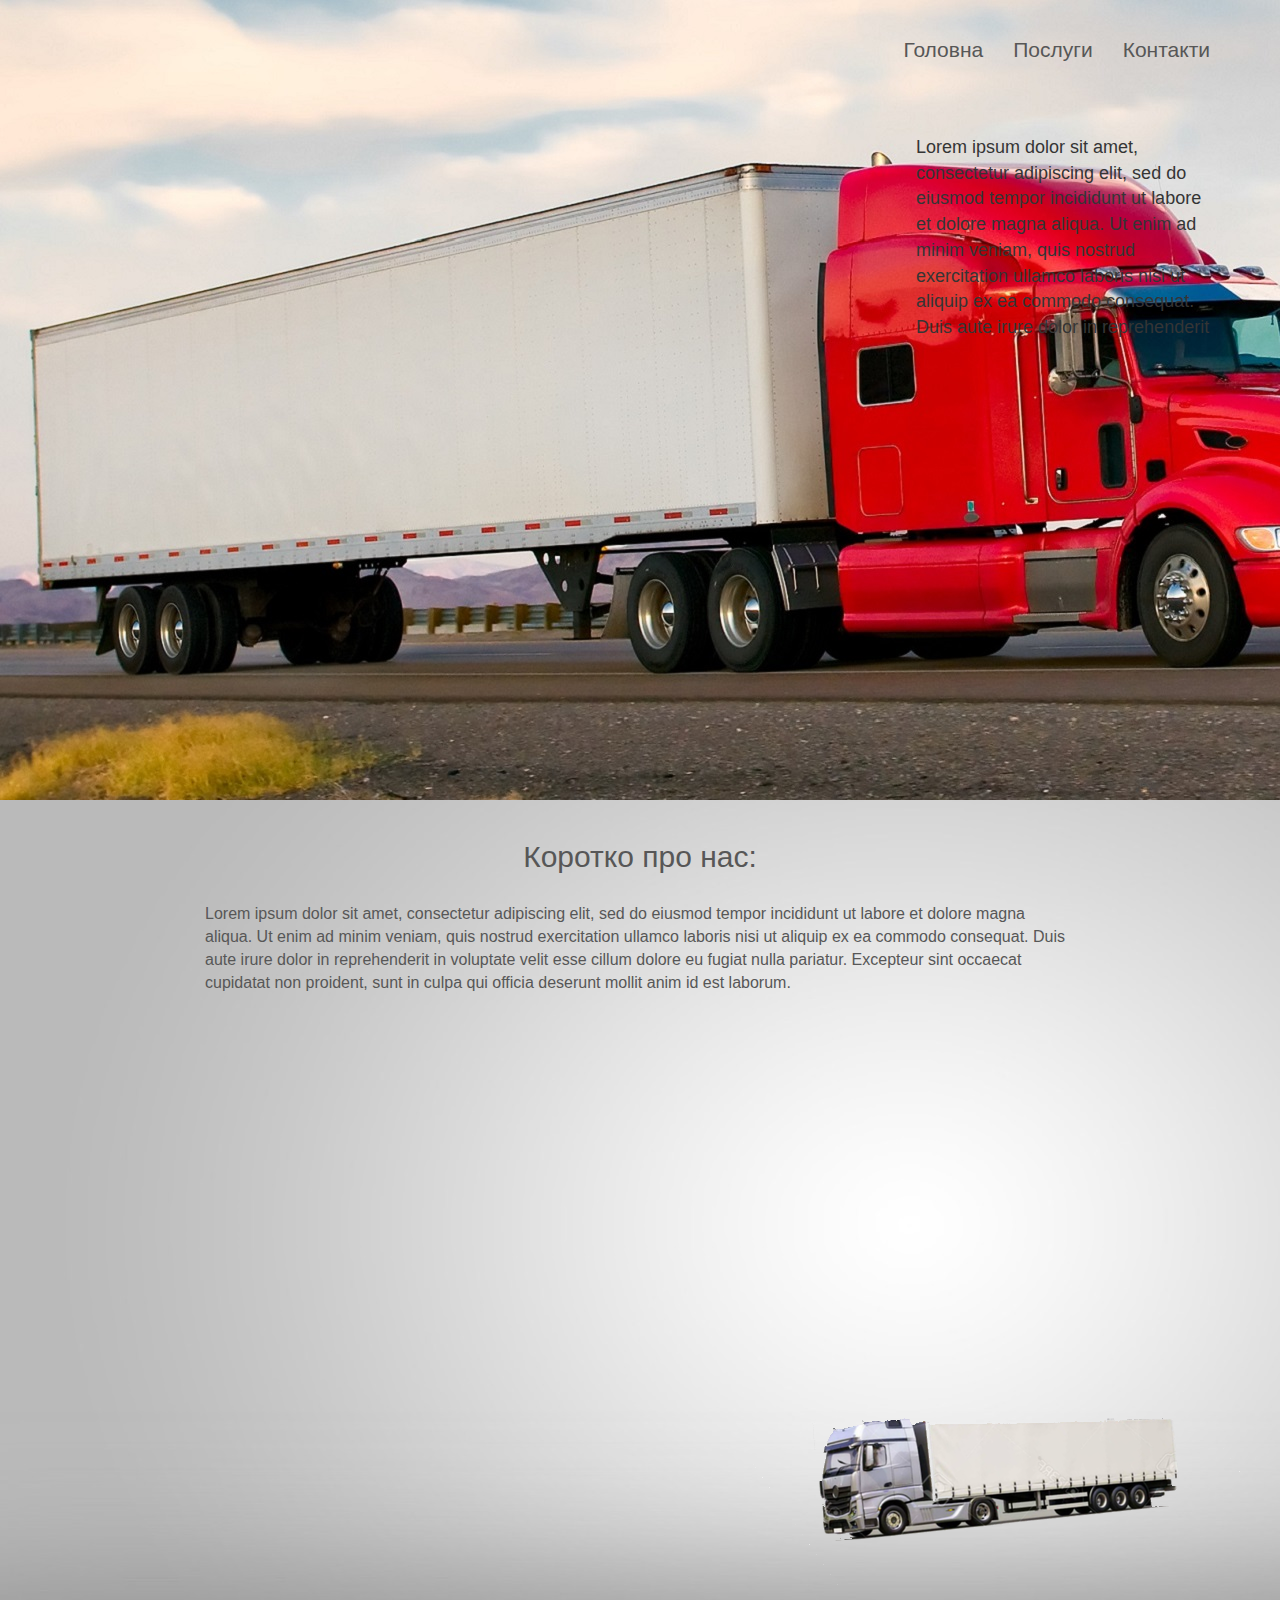
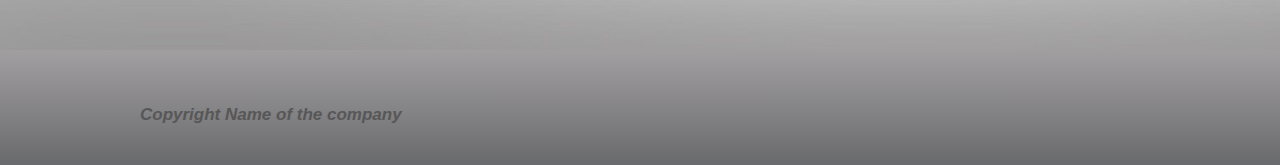
==== index.html @ d2584e8a "First version" ====
<!doctype html>
<html lang="ua">
<head>
  <meta charset="utf-8">
  <meta http-equiv="X-UA-Compatible" content="IE=edge">
  <meta name="viewport" content="width=device-width, initial-scale=1">

  <!-- CSS -->
  <link href="css/bootstrap.min.css" rel="stylesheet">
  <link rel="stylesheet" type="text/css" href="css/style.css">

  <meta content="Транспортна компанія" name="description">
  <title>Транспортна компанія</title>

  <script src="js/bootstrap.min.js" type="text/javascript"></script>
  <script src="http://ajax.googleapis.com/ajax/libs/jquery/1.10.1/jquery.min.js"></script>      

  <!-- HTML5 shim and Respond.js for IE8 support of HTML5 elements and media queries -->
  <!-- WARNING: Respond.js doesn't work if you view the page via file:// -->
    <!--[if lt IE 9]>
      <script src="https://oss.maxcdn.com/html5shiv/3.7.2/html5shiv.min.js"></script>
      <script src="https://oss.maxcdn.com/respond/1.4.2/respond.min.js"></script>
      <![endif]-->

    </head>
    <body>
      <section class="page">
        <div class="head-container">
          <nav class="navbar navbar-default" role="navigation">
            <div class="navbar-inner">
              <div class="container">

                <div class="navbar-header">
                 <!--  <button type = "button" class = "navbar-toggle" 
                    data-toggle = "collapse" data-target = "#myNavbar">
                    <span class = "sr-only">Toggle navigation</span>
                    <span class = "icon-bar"></span>
                    <span class = "icon-bar"></span>
                    <span class = "icon-bar"></span>
                  </button> -->

                  <!-- <a href="/" class="logo">
                   <img src="images/LogoMakr.png" width="60px" height="60px" alt="Logo">                   
                 </a> -->
               </div>   

               <!-- <div class="collapse navbar-collapse" id="myNavbar"> -->
                <ul class= "nav navbar-nav navbar-right">
                  <li>
                    <a href="index.html">Головна</a>
                  </li>
                  <li>
                    <a href="service.html">Послуги</a>
                  </li>
                  <!-- <li>
                    <a href="/photos">Фотогалерея</a>
                  </li> -->
                  <!-- <li>
                    <a href="/point4">Point4</a>
                  </li>
                  <li>
                    <a href="/point5">Point5</a>
                  </li> -->
                  <li>
                    <a href="contacts.html">Контакти</a>
                  </li>
                </ul>
             <!--  </div>   -->         
               
            </div>
          </div>
        </nav>
      </div>

     <!--  <div class="container">
        <br>
        <div id="myCarousel" class="carousel slide" data-ride="carousel" data-interval="5000">
          <ol class="carousel-indicators">
            <li data-target="#myCarousel" data-slide-to="0" class="active"></li>
            <li data-target="#myCarousel" data-slide-to="1"></li>
          </ol>

          <div class="carousel-inner" role="listbox">

            <div class="item active">
              <img src="images/truck.jpg" >
            </div>

            <div class="item">
              <img src="images/road.jpg" width="560" height="345">
            </div>

          </div>
        </div>
      </div> -->

      <div class="main-page" id="main_page">
        <div class="main-image">
          <div class="short-info">
            Lorem ipsum dolor sit amet, consectetur adipiscing elit, sed do eiusmod tempor incididunt ut labore et dolore magna aliqua. Ut enim ad minim veniam, quis nostrud exercitation ullamco laboris nisi ut aliquip ex ea commodo consequat. Duis aute irure dolor in reprehenderit 
          </div>
        </div>

        <div class="content-container" >
        <div class="container">
          <h2 class="content-title">Коротко про нас:</h2>
          <p class="content-lead">
            Lorem ipsum dolor sit amet, consectetur adipiscing elit, sed do eiusmod tempor incididunt ut labore et dolore magna aliqua. Ut enim ad minim veniam, quis nostrud exercitation ullamco laboris nisi ut aliquip ex ea commodo consequat. Duis aute irure dolor in reprehenderit in voluptate velit esse cillum dolore eu fugiat nulla pariatur. Excepteur sint occaecat cupidatat non proident, sunt in culpa qui officia deserunt mollit anim id est laborum.
          </p>
        </div>
        <div class="mini-truck">
        </div>
      </div>
      </div>
        


      
      <footer>
        <div class="footer-container">
          <p class="footer-head">Copyright Name of the company</p>
        </div>
      </footer>
    </section>

    
  </body>
  </html>
---- css/style.css ----
.container::before {
    display: table;
    content: "";
}
.navbar:before, .navbar:after{
	content: " ";
    display: table;
}
*:before, *:after{
	box-sizing: border-box;
}
.navbar:after{
	clear: both;
}
.carousel-inner > .item > img,
  .carousel-inner > .item > a > img {
      width: 1000%;
      margin: auto;
}
.navbar{
	display: table-cell;
    vertical-align: middle;
    background-color: transparent;
    
    /*background-color: #000000;*/
}

.navbar-default{
    border-color: transparent;
}

.navbar-default .navbar-nav>li>a{
    color: #575757;
}

.navbar-default .navbar-nav>li>a:hover{
    background: #B5B5B5;
    border-radius: 8px;
}

.head-container{
	display: table;
    position: absolute;
    height: 100px;
    width: 100%;
    font-size: 150%;
}
.navbar-inner{
	margin-left: auto;
    margin-right: auto; 

}
.main-image{
	background-image: url("../images/red-truck.jpg");
    background-color: #cccccc;    
    height: 800px;
   /* width:100%;*/
    background-repeat: no-repeat;
    padding-top: 100px;
}

/*@media only screen and (min-width: 200px){
    .short-info {
        position: absolute;
        right: 15%;
        top: 15%;
    }
}*/


.short-info{
    position: absolute;
    right: 5%;
    top: 15%;
    font-size: 18px;
    color: #353535;
    width: 300px;
}
.main-page{
    font-family: 'Open Sans', sans-serif;

}
.content-container{	
	width: 100%;
    height: 850px;
    color: #575757;
    background-color: #A29A98;     
    background-image: url("../images/grey-gradient.jpg");
    
    position: relative;
    font-family: 'Open Sans', sans-serif;
}

.content-container .container{
    text-align: center;
    padding-top: 40px;
    width: 900px;
}

.content-title{
    margin-top: 50px;
    font-size: 30px;
    font-weight: normal;
    font-family: 'Open Sans', sans-serif;
    display: inline;
    margin-bottom: 30px;
}

.content-lead{
    margin-top: 30px;
    text-align: left;
    font-size: 16px;
    font-weight: 300;
    font-family: 'Open Sans', sans-serif;    
}

.footer-container{
    margin: 0 auto;
    width: 1000px;
    height: 115px;
    padding: 20px 0 0;
    padding-top: 50px;
    /*margin-top: 20px;*/
}

footer{
    width: 100%;
    height: 115px;  
    background: #a29fa1; 
    background: -webkit-linear-gradient(to top, #696A6D, #a29fa1); 
    background: -o-linear-gradient(to top, #696A6D, #a29fa1); 
    background: -moz-linear-gradient(to top, #696A6D, #a29fa1); 
    background: linear-gradient(to top, #696A6D, #a29fa1); 

    font-style: italic;
    font-weight: bold;
    font-size: 12px;
}

footer:before, footer:after {
    content: " ";
    display: table;
}

footer:after{
    clear: both;
}

.footer-head{
    color: #575757;
    font-size: 17px;
    font-weight: 700;
    line-height: 30px;
    margin-bottom: 10px;
}

.service-container{
    padding-top: 100px;
}

.map{
    width:100%;
    height:380px;
}

.mini-truck{
    width: 600px;
    height: 450px;
    position: absolute;
    right: 0px;
    bottom: 20px;   
    background-image: url("../images/mini-truck3.png");
    background-repeat: no-repeat;
}
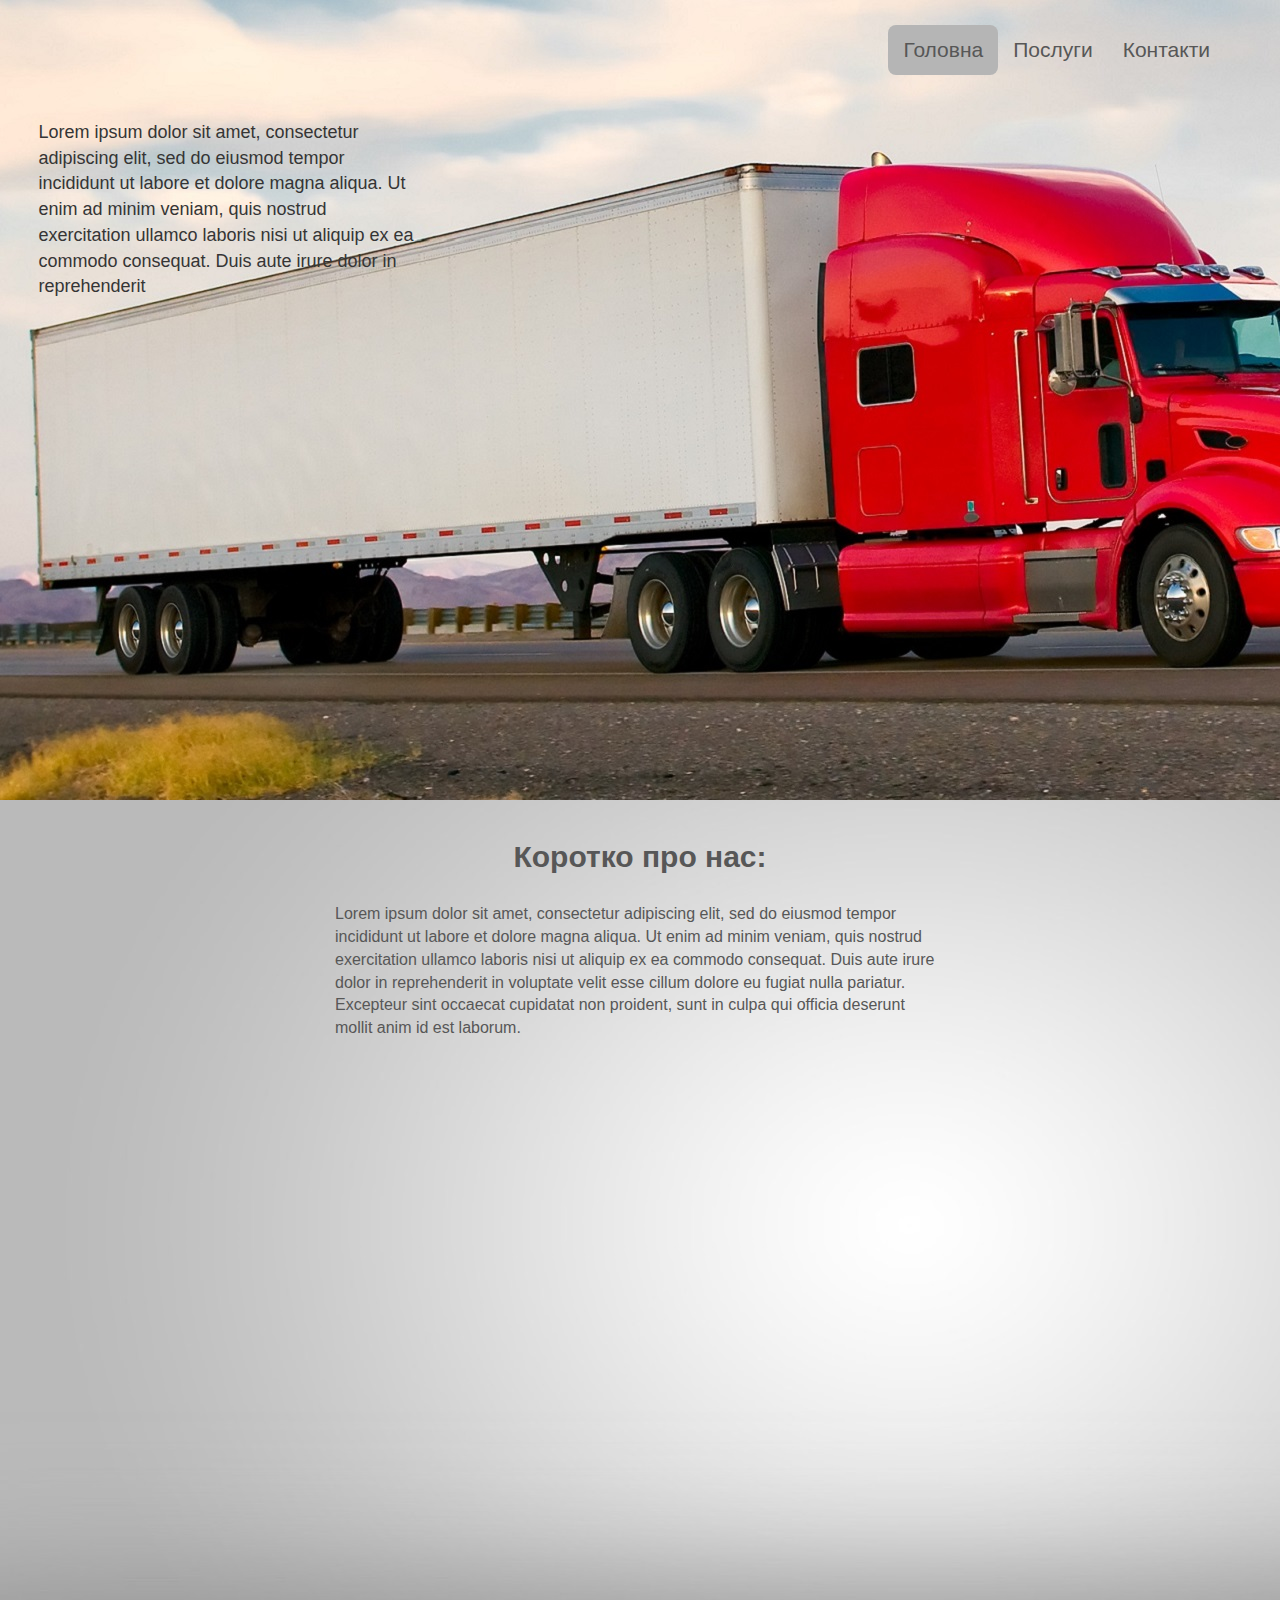
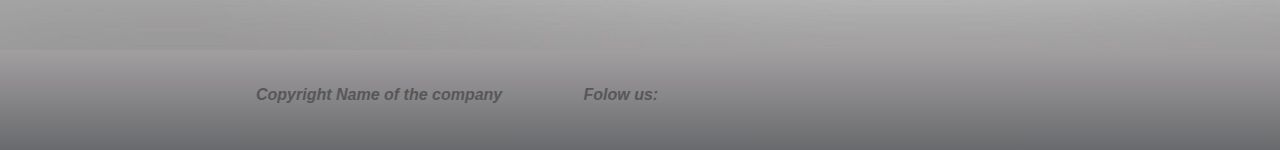
==== commit c6687869: "Fixed scalling problems" ====
--- a/index.html
+++ b/index.html
@@ -8,12 +8,14 @@
   <!-- CSS -->
   <link href="css/bootstrap.min.css" rel="stylesheet">
   <link rel="stylesheet" type="text/css" href="css/style.css">
+  <link rel="stylesheet" href="css/font-awesome.min.css">
 
   <meta content="Транспортна компанія" name="description">
+
+  <link rel="shortcut icon" href="images/favicon.ico" type="image/x-icon">
   <title>Транспортна компанія</title>
 
-  <script src="js/bootstrap.min.js" type="text/javascript"></script>
-  <script src="http://ajax.googleapis.com/ajax/libs/jquery/1.10.1/jquery.min.js"></script>      
+        
 
   <!-- HTML5 shim and Respond.js for IE8 support of HTML5 elements and media queries -->
   <!-- WARNING: Respond.js doesn't work if you view the page via file:// -->
@@ -25,52 +27,8 @@
     </head>
     <body>
       <section class="page">
-        <div class="head-container">
-          <nav class="navbar navbar-default" role="navigation">
-            <div class="navbar-inner">
-              <div class="container">
 
-                <div class="navbar-header">
-                 <!--  <button type = "button" class = "navbar-toggle" 
-                    data-toggle = "collapse" data-target = "#myNavbar">
-                    <span class = "sr-only">Toggle navigation</span>
-                    <span class = "icon-bar"></span>
-                    <span class = "icon-bar"></span>
-                    <span class = "icon-bar"></span>
-                  </button> -->
 
-                  <!-- <a href="/" class="logo">
-                   <img src="images/LogoMakr.png" width="60px" height="60px" alt="Logo">                   
-                 </a> -->
-               </div>   
-
-               <!-- <div class="collapse navbar-collapse" id="myNavbar"> -->
-                <ul class= "nav navbar-nav navbar-right">
-                  <li>
-                    <a href="index.html">Головна</a>
-                  </li>
-                  <li>
-                    <a href="service.html">Послуги</a>
-                  </li>
-                  <!-- <li>
-                    <a href="/photos">Фотогалерея</a>
-                  </li> -->
-                  <!-- <li>
-                    <a href="/point4">Point4</a>
-                  </li>
-                  <li>
-                    <a href="/point5">Point5</a>
-                  </li> -->
-                  <li>
-                    <a href="contacts.html">Контакти</a>
-                  </li>
-                </ul>
-             <!--  </div>   -->         
-               
-            </div>
-          </div>
-        </nav>
-      </div>
 
      <!--  <div class="container">
         <br>
@@ -94,22 +52,70 @@
         </div>
       </div> -->
 
-      <div class="main-page" id="main_page">
+      <div class="main-page" id="main_page">        
         <div class="main-image">
+          <div class="head-container container">          
+          <nav class="navbar navbar-default" role="navigation">
+            <div class="navbar-inner">
+              <div class="container">
+
+                <div class="navbar-header">
+
+                  <!-- <a class = "navbar-toggle" 
+                    data-toggle = "collapse" data-target = "#myNavbar">
+                    <span class = "sr-only">Toggle navigation</span>
+                    <span class = "icon-bar"></span>
+                    <span class = "icon-bar"></span>
+                    <span class = "icon-bar"></span>
+                  </a> -->
+
+                  <!-- <a href="/" class="logo">
+                   <img src="images/LogoMakr.png" width="60px" height="60px" alt="Logo">                   
+                 </a> -->
+               </div>   
+
+             <!--   <div class="navbar-collapse collapse" id="myNavbar"> -->
+                <ul class= "nav navbar-nav navbar-right">
+                  <li>
+                    <a class="active" href="index.html">Головна</a>
+                  </li>
+                  <li>
+                    <a href="service.html">Послуги</a>
+                  </li>
+                  <!-- <li>
+                    <a href="/photos">Фотогалерея</a>
+                  </li> -->
+                  <!-- <li>
+                    <a href="/point4">Point4</a>
+                  </li>
+                  <li>
+                    <a href="/point5">Point5</a>
+                  </li> -->
+                  <li>
+                    <a href="contacts.html">Контакти</a>
+                  </li>
+                </ul>
+             <!--  </div>       -->  
+               
+               </div>
+              </div>
+            </nav>
+          </div>
+
           <div class="short-info">
             Lorem ipsum dolor sit amet, consectetur adipiscing elit, sed do eiusmod tempor incididunt ut labore et dolore magna aliqua. Ut enim ad minim veniam, quis nostrud exercitation ullamco laboris nisi ut aliquip ex ea commodo consequat. Duis aute irure dolor in reprehenderit 
           </div>
         </div>
 
-        <div class="content-container" >
+        <div class="content-container main-container-height" >
         <div class="container">
           <h2 class="content-title">Коротко про нас:</h2>
           <p class="content-lead">
             Lorem ipsum dolor sit amet, consectetur adipiscing elit, sed do eiusmod tempor incididunt ut labore et dolore magna aliqua. Ut enim ad minim veniam, quis nostrud exercitation ullamco laboris nisi ut aliquip ex ea commodo consequat. Duis aute irure dolor in reprehenderit in voluptate velit esse cillum dolore eu fugiat nulla pariatur. Excepteur sint occaecat cupidatat non proident, sunt in culpa qui officia deserunt mollit anim id est laborum.
           </p>
         </div>
-        <div class="mini-truck">
-        </div>
+        <!-- <div class="mini-truck">
+        </div> -->
       </div>
       </div>
         
@@ -118,11 +124,20 @@
       
       <footer>
         <div class="footer-container">
-          <p class="footer-head">Copyright Name of the company</p>
+          <div class="footer-head">Copyright Name of the company</div>
+          <div class="follow-us">
+            Folow us:
+            <a class="vk-icon" href="https://www.vk.com/"><i class="fa fa-vk fa-2x" aria-hidden="true"></i></a>
+            <a class="facebook-icon" href="https://www.facebook.com/"><i class="fa fa-facebook-square fa-2x" aria-hidden="true"></i></a>
+            <a class="instagram-icon" href="https://www.instagram.com/"><i class="fa fa-instagram fa-2x" aria-hidden="true"></i></a>
+          </div>
         </div>
       </footer>
     </section>
 
     
+
+    <script src="js/bootstrap.min.js" type="text/javascript"></script>
+    <script src="http://ajax.googleapis.com/ajax/libs/jquery/1.10.1/jquery.min.js"></script>
   </body>
   </html>--- a/css/style.css
+++ b/css/style.css
@@ -1,22 +1,31 @@
+section{
+    font-family: 'Open Sans', sans-serif;
+}
+
 .container::before {
     display: table;
     content: "";
 }
+
 .navbar:before, .navbar:after{
 	content: " ";
     display: table;
 }
+
 *:before, *:after{
 	box-sizing: border-box;
 }
+
 .navbar:after{
 	clear: both;
 }
+
 .carousel-inner > .item > img,
   .carousel-inner > .item > a > img {
       width: 1000%;
       margin: auto;
 }
+
 .navbar{
 	display: table-cell;
     vertical-align: middle;
@@ -38,25 +47,65 @@
     border-radius: 8px;
 }
 
+@media only screen and (max-width: 768px) {
+    .navbar-right {            
+        width: 25%;
+        margin-left: 75%;
+    }
+}
+
+@media only screen and (max-width: 400px) {
+    .navbar-right {            
+        width: auto;
+        margin-left: 55%;
+    }
+}
+
+li .active{
+    background: #B5B5B5;
+    border-radius: 8px;
+}
+
 .head-container{
 	display: table;
     position: absolute;
     height: 100px;
     width: 100%;
     font-size: 150%;
-}
+    top: 0%;
+}
+
+@media only screen and (max-width: 991px) {
+    .head-container {
+        padding-right: 0px;
+
+    }
+}
+
+
 .navbar-inner{
 	margin-left: auto;
     margin-right: auto; 
 
 }
+
+.main-page{
+    font-family: 'Open Sans', sans-serif;    
+    background-color: #bbb9bb;
+}
+
 .main-image{
 	background-image: url("../images/red-truck.jpg");
     background-color: #cccccc;    
-    height: 800px;
-   /* width:100%;*/
+    height: 800px;    
+
+    width:100%; 
+    z-index: 1;
+
     background-repeat: no-repeat;
     padding-top: 100px;
+    position: relative;
+    margin: 0 auto;
 }
 
 /*@media only screen and (min-width: 200px){
@@ -70,38 +119,44 @@
 
 .short-info{
     position: absolute;
-    right: 5%;
+    right: 3%;
     top: 15%;
     font-size: 18px;
     color: #353535;
     width: 300px;
 }
-.main-page{
-    font-family: 'Open Sans', sans-serif;
-
-}
+
+@media only screen and (max-width: 1700px) {
+    .short-info {
+        position: absolute;
+        left: 3%;
+        top: 15%;
+        font-size: 18px;
+        color: #353535;        
+        width: 30%;
+    }
+}
+
 .content-container{	
 	width: 100%;
-    height: 850px;
+    height: 100%;
     color: #575757;
     background-color: #A29A98;     
     background-image: url("../images/grey-gradient.jpg");
-    
-    position: relative;
     font-family: 'Open Sans', sans-serif;
 }
 
 .content-container .container{
     text-align: center;
     padding-top: 40px;
-    width: 900px;
+    width: 50%;
 }
 
 .content-title{
     margin-top: 50px;
     font-size: 30px;
-    font-weight: normal;
-    font-family: 'Open Sans', sans-serif;
+    font-weight: bold;
+    
     display: inline;
     margin-bottom: 30px;
 }
@@ -116,25 +171,30 @@
 
 .footer-container{
     margin: 0 auto;
-    width: 1000px;
-    height: 115px;
-    padding: 20px 0 0;
-    padding-top: 50px;
+    width: 60%;    
+    
+    position: relative;
     /*margin-top: 20px;*/
 }
 
 footer{
     width: 100%;
-    height: 115px;  
+    padding: 30px 0 0;
+    padding-top: 30px;   
+    padding-bottom: 30px;
+
     background: #a29fa1; 
     background: -webkit-linear-gradient(to top, #696A6D, #a29fa1); 
     background: -o-linear-gradient(to top, #696A6D, #a29fa1); 
     background: -moz-linear-gradient(to top, #696A6D, #a29fa1); 
     background: linear-gradient(to top, #696A6D, #a29fa1); 
 
-    font-style: italic;
-    font-weight: bold;
-    font-size: 12px;
+    font-style: italic;    
+
+    color: #575757;
+    font-size: 16px;
+    font-weight: 700;
+    line-height: 30px;
 }
 
 footer:before, footer:after {
@@ -146,16 +206,9 @@
     clear: both;
 }
 
-.footer-head{
-    color: #575757;
-    font-size: 17px;
-    font-weight: 700;
-    line-height: 30px;
-    margin-bottom: 10px;
-}
-
 .service-container{
     padding-top: 100px;
+    height: 100%;
 }
 
 .map{
@@ -171,4 +224,106 @@
     bottom: 20px;   
     background-image: url("../images/mini-truck3.png");
     background-repeat: no-repeat;
-}+}
+
+.footer-head{
+    display: inline-block;
+    margin-bottom: 10px;
+}
+
+.follow-us{
+    display: inline-block;
+    text-align: center;
+    margin-left: 10%;
+}
+
+@media only screen and (max-width: 991px) {
+    .follow-us {        
+        margin-left:3%;
+    }
+}
+
+footer .follow-us a {
+    display: inline-block;
+    margin-left: 20px;
+    height: 32px;
+    width: 40px;
+    vertical-align: top;
+    position: relative;
+
+    color:#686868;
+}
+
+footer .follow-us a:hover{
+    background: #B5B5B5;
+    border-radius: 8px;
+}
+
+.main-page-default{
+    height: 856px;
+}
+
+.main-container-height{
+    height: 850px;
+}
+
+.adress-title{    
+    margin-top: 20px;
+    font-size: 20px;
+    font-weight: normal;   
+    margin-bottom: 10px;
+    text-align: left;
+}
+
+.contacts-container{
+    position: relative;
+}
+
+div .fa-home{
+    color:#686868;
+}
+
+.adress-content{
+    text-align: left;
+    font-size: 17px;
+    font-weight: normal;  
+}
+
+/*@media (max-width: 991px) {
+    .navbar-header {
+        float: none;
+    }
+    .navbar-toggle {
+        display: block;
+    }
+
+    .navbar-collapse {
+        border-top: 1px solid transparent;
+        z-index: 3333;
+        box-shadow: inset 0 1px 0 rgba(255,255,255,0.1);
+    }
+    .navbar-collapse.collapse {
+        display: none!important;
+    }
+    .navbar-nav {
+        float: none!important;
+        margin: 7.5px -15px;
+    }
+    .navbar-nav>li {
+        float: none;
+    }
+    .navbar-nav>li>a {
+        padding-top: 10px;
+        padding-bottom: 10px;
+    }
+    .navbar-text {
+        float: none;
+        margin: 15px 0;
+    }
+    .navbar-collapse.collapse.in { 
+        display: block!important;
+    }
+    .collapsing {
+        overflow: hidden!important;
+    }
+}*/
